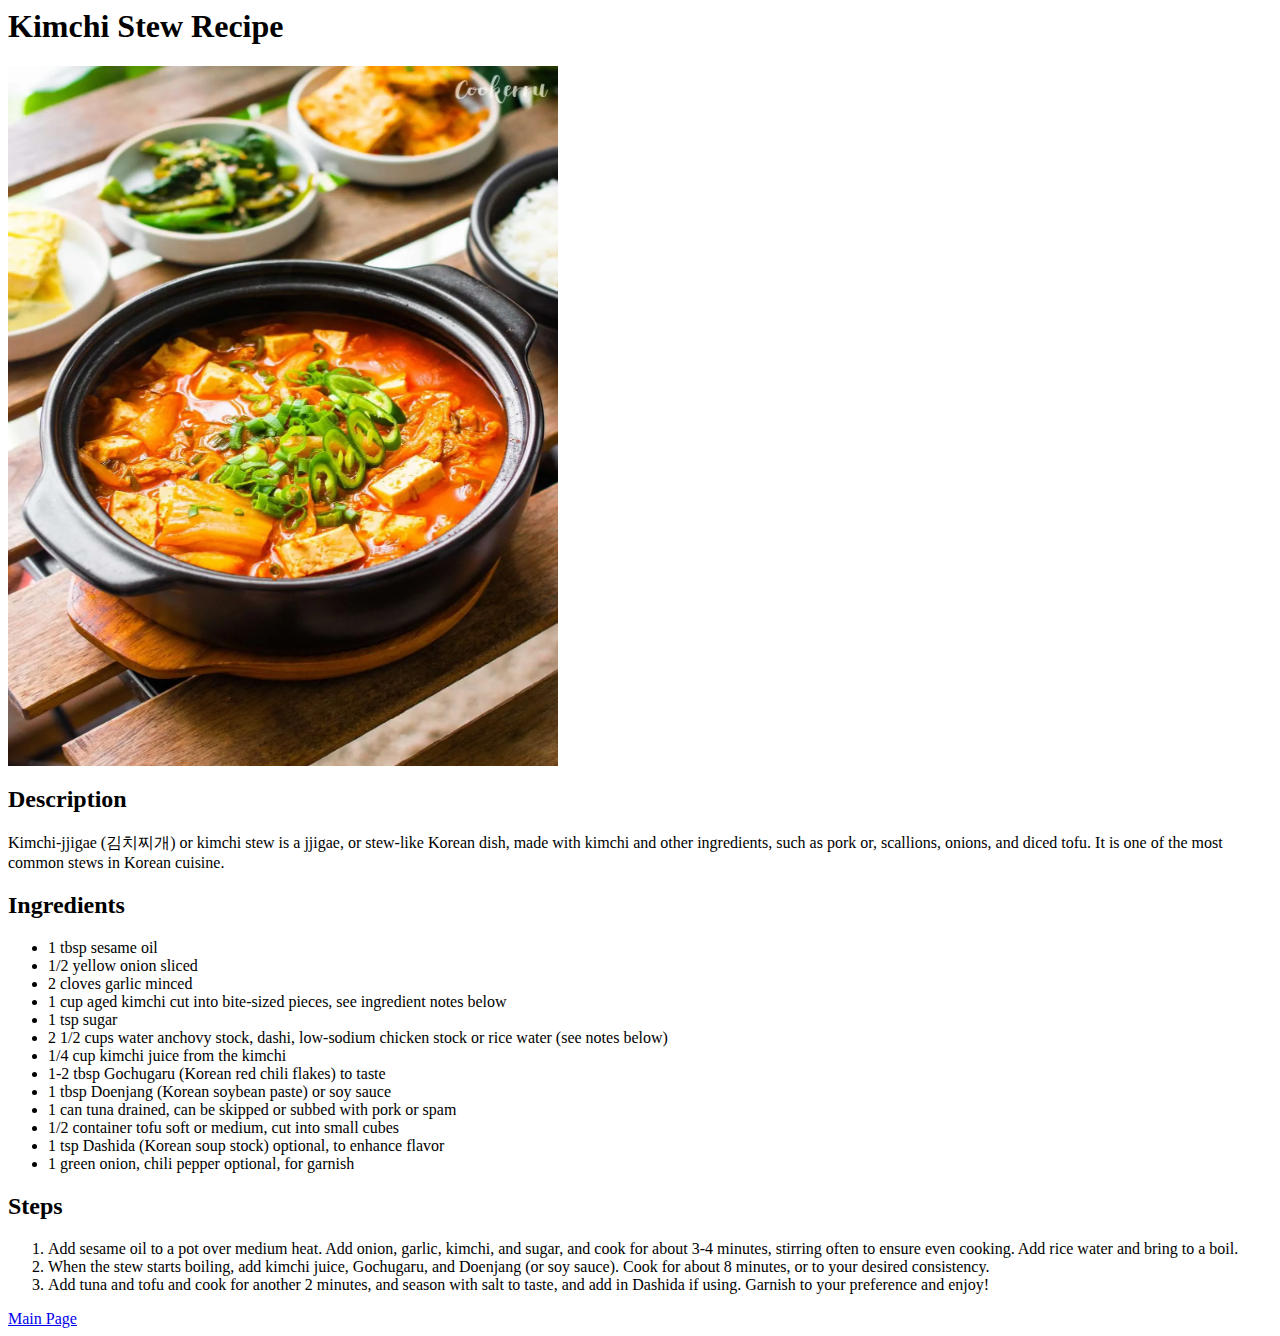
==== recipes/kimchi_stew.html @ 381bd3d4 "Add kimchi stew and spaghetti recipes" ====
<!DOCTYPE>

<html lang="en">
    <head>
        <meta charset="UTF-8">
        <title>Kimchi Stew Recipe</title>
    </head>
    <body>
        <h1>Kimchi Stew Recipe</h1>
        <img src="./images/kimchi_stew.webp" width="550" height="700">

        <h2>Description</h2>
        <p>Kimchi-jjigae (김치찌개) or kimchi stew is a jjigae, or stew-like Korean dish, made with kimchi and other ingredients, such as pork or, scallions, onions, and diced tofu. It is one of the most common stews in Korean cuisine.</p>
        
        <h2>Ingredients</h2>
        <ul>
            <li>1 tbsp sesame oil</li>
            <li>1/2 yellow onion sliced</li>
            <li>2 cloves garlic minced</li>
            <li>1 cup aged kimchi cut into bite-sized pieces, see ingredient notes below</li>
            <li>1 tsp sugar</li>
            <li>2 1/2 cups water anchovy stock, dashi, low-sodium chicken stock or rice water (see notes below)</li>
            <li>1/4 cup kimchi juice from the kimchi</li>
            <li>1-2 tbsp Gochugaru (Korean red chili flakes) to taste</li>
            <li>1 tbsp Doenjang (Korean soybean paste) or soy sauce</li>
            <li>1 can tuna drained, can be skipped or subbed with pork or spam</li>
            <li>1/2 container tofu soft or medium, cut into small cubes</li>
            <li>1 tsp Dashida (Korean soup stock) optional, to enhance flavor</li>
            <li>1 green onion, chili pepper optional, for garnish</li>
        </ul>

        <h2>Steps</h2>

        <ol>
            <li>Add sesame oil to a pot over medium heat. Add onion, garlic, kimchi, and sugar, and cook for about 3-4 minutes, stirring often to ensure even cooking. Add rice water and bring to a boil.</li>
            <li>When the stew starts boiling, add kimchi juice, Gochugaru, and Doenjang (or soy sauce). Cook for about 8 minutes, or to your desired consistency.</li>
            <li>Add tuna and tofu and cook for another 2 minutes, and season with salt to taste, and add in Dashida if using. Garnish to your preference and enjoy!</li>
        </ol>


        <a href="../index.html">Main Page</a>
    </body>
</html>
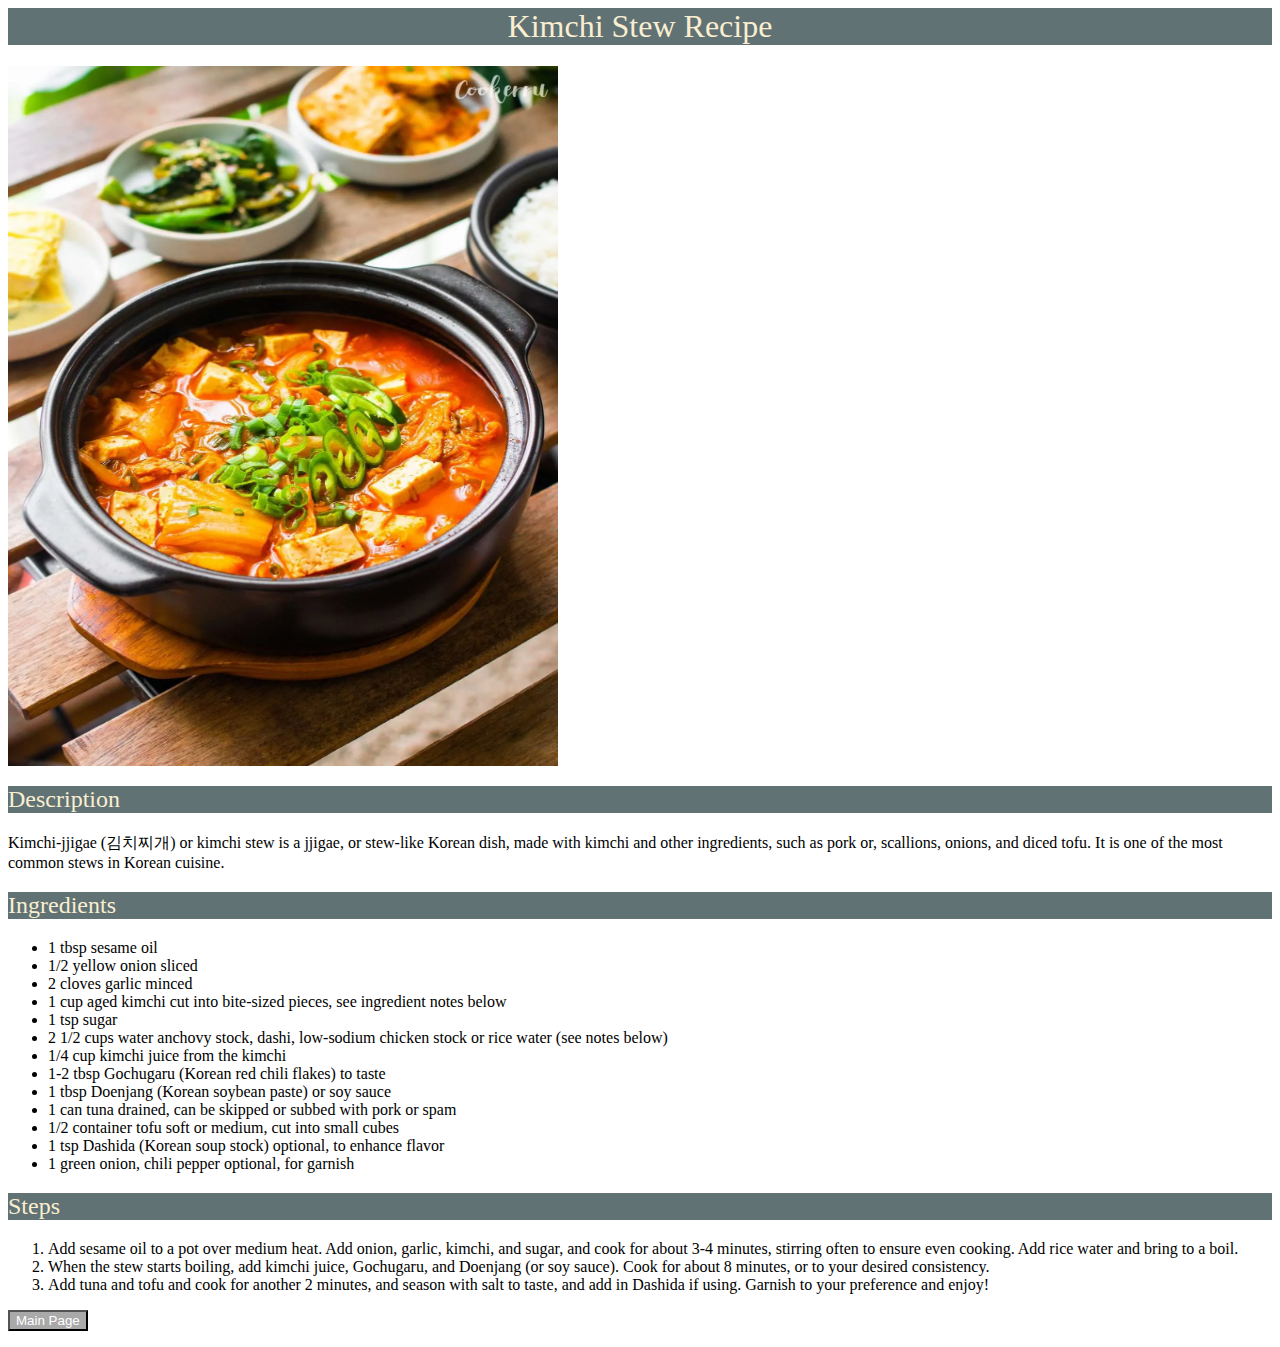
==== commit f00deeb3: "Add CSS to all recipes and index.html" ====
--- a/recipes/kimchi_stew.html
+++ b/recipes/kimchi_stew.html
@@ -4,15 +4,16 @@
     <head>
         <meta charset="UTF-8">
         <title>Kimchi Stew Recipe</title>
+        <link rel="stylesheet" href="./styles/style_kimchi_stew.css">
     </head>
     <body>
-        <h1>Kimchi Stew Recipe</h1>
+        <h1 id="main-header">Kimchi Stew Recipe</h1>
         <img src="./images/kimchi_stew.webp" width="550" height="700">
 
-        <h2>Description</h2>
+        <h2 class="sub-header">Description</h2>
         <p>Kimchi-jjigae (김치찌개) or kimchi stew is a jjigae, or stew-like Korean dish, made with kimchi and other ingredients, such as pork or, scallions, onions, and diced tofu. It is one of the most common stews in Korean cuisine.</p>
         
-        <h2>Ingredients</h2>
+        <h2 class="sub-header">Ingredients</h2>
         <ul>
             <li>1 tbsp sesame oil</li>
             <li>1/2 yellow onion sliced</li>
@@ -29,7 +30,7 @@
             <li>1 green onion, chili pepper optional, for garnish</li>
         </ul>
 
-        <h2>Steps</h2>
+        <h2 class="sub-header">Steps</h2>
 
         <ol>
             <li>Add sesame oil to a pot over medium heat. Add onion, garlic, kimchi, and sugar, and cook for about 3-4 minutes, stirring often to ensure even cooking. Add rice water and bring to a boil.</li>
@@ -37,7 +38,8 @@
             <li>Add tuna and tofu and cook for another 2 minutes, and season with salt to taste, and add in Dashida if using. Garnish to your preference and enjoy!</li>
         </ol>
 
-
-        <a href="../index.html">Main Page</a>
+        <form action="../index.html">
+            <button type="submit" id="main-page-button">Main Page</button>
+        </form>
     </body>
 </html>--- a/recipes/styles/style_kimchi_stew.css
+++ b/recipes/styles/style_kimchi_stew.css
@@ -0,0 +1,20 @@
+
+
+#main-header {
+    background-color:#607274;
+    color: #FAEED1;
+    text-align: center;
+
+    font-weight: 200;
+}
+
+.sub-header {
+    background-color:#607274;
+    color: #FAEED1;
+    font-weight: 100;
+}
+
+#main-page-button {
+    background-color: darkgray;
+    color: white;
+}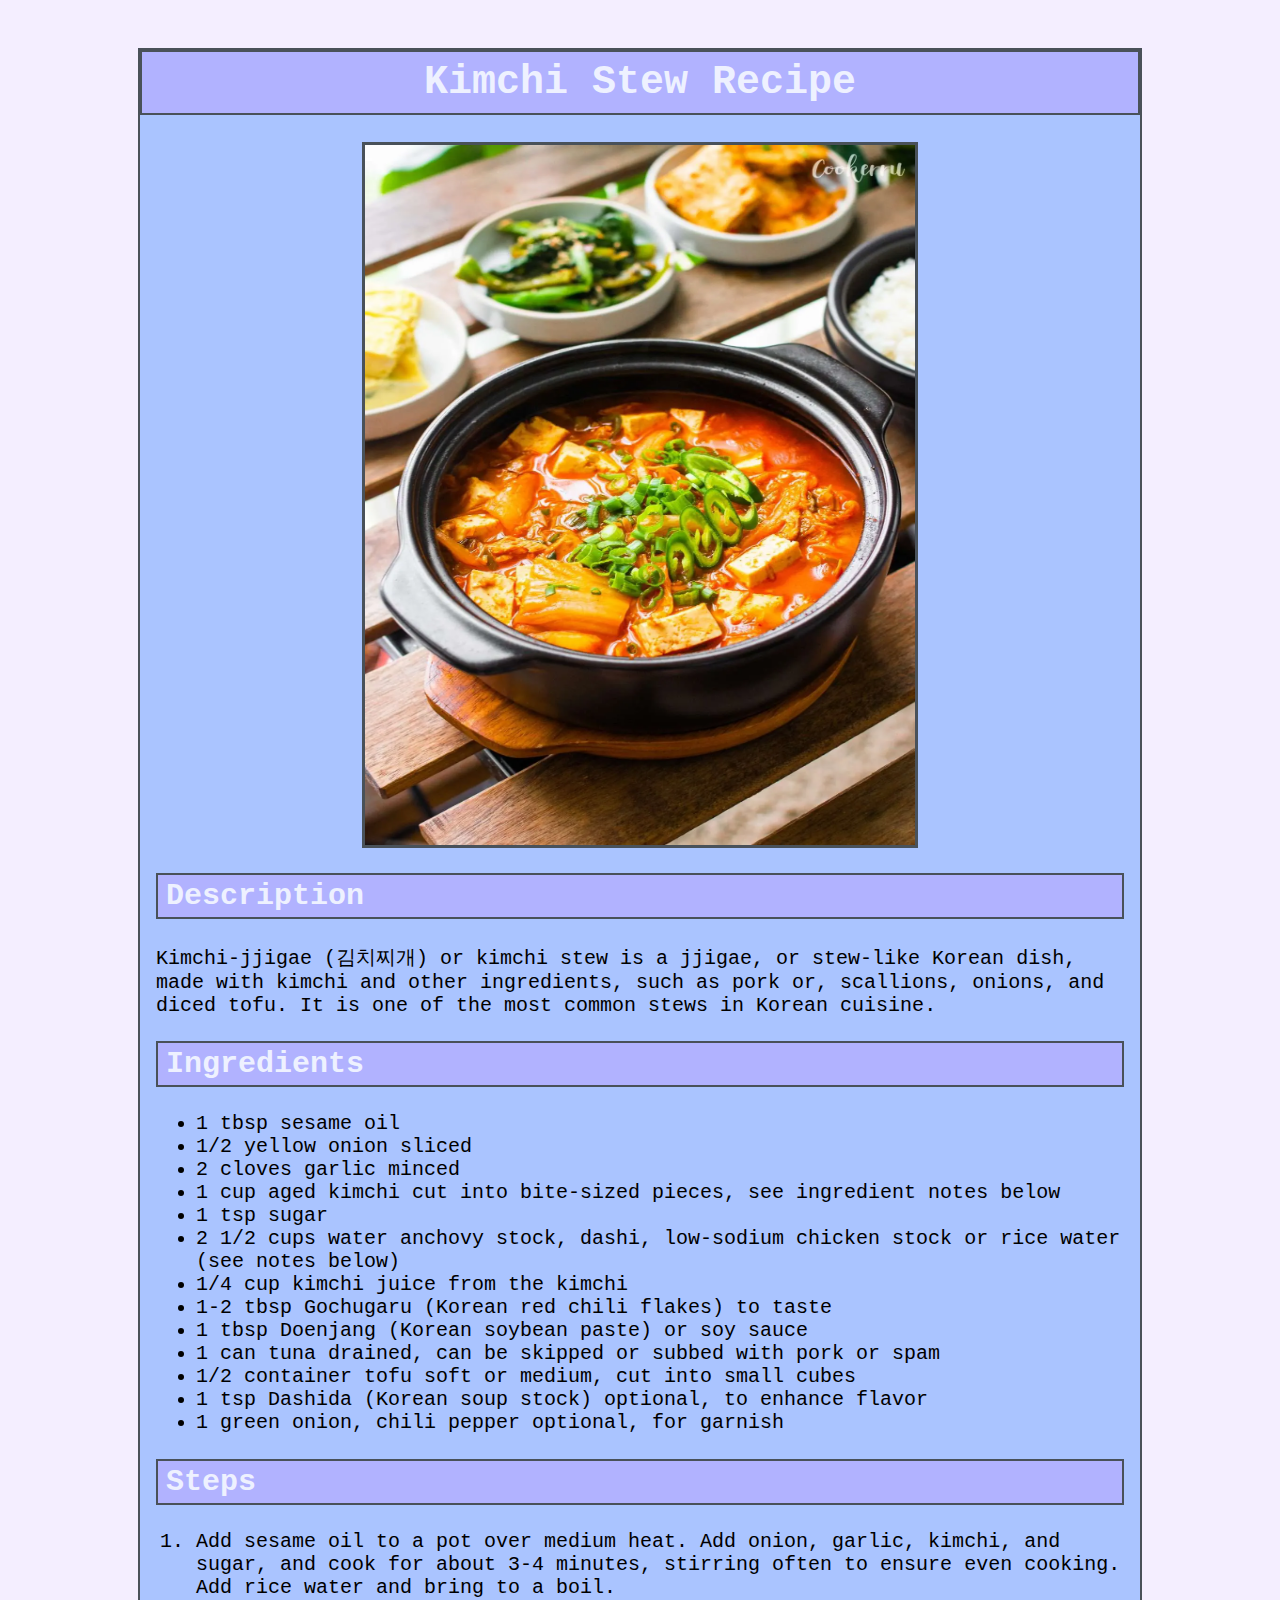
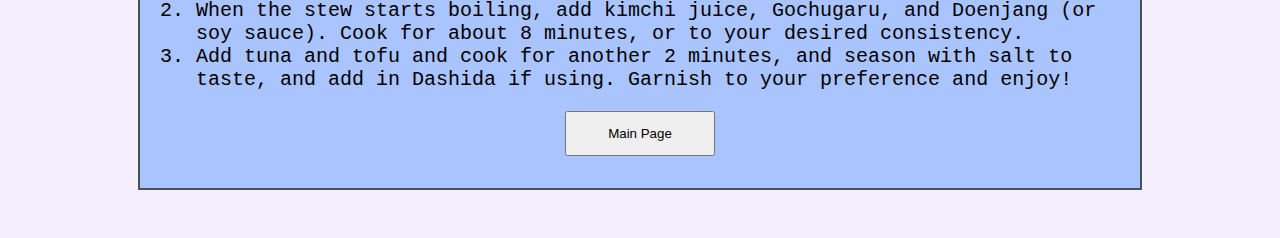
==== commit 2a95c110: "Add css styling to index and recipe html" ====
--- a/recipes/kimchi_stew.html
+++ b/recipes/kimchi_stew.html
@@ -4,42 +4,45 @@
     <head>
         <meta charset="UTF-8">
         <title>Kimchi Stew Recipe</title>
-        <link rel="stylesheet" href="./styles/style_kimchi_stew.css">
+        <link rel="stylesheet" href="./styles/style.css">
     </head>
     <body>
-        <h1 id="main-header">Kimchi Stew Recipe</h1>
-        <img src="./images/kimchi_stew.webp" width="550" height="700">
+        <div class="card">
+            <h1 class="title">Kimchi Stew Recipe</h1>
 
-        <h2 class="sub-header">Description</h2>
-        <p>Kimchi-jjigae (김치찌개) or kimchi stew is a jjigae, or stew-like Korean dish, made with kimchi and other ingredients, such as pork or, scallions, onions, and diced tofu. It is one of the most common stews in Korean cuisine.</p>
-        
-        <h2 class="sub-header">Ingredients</h2>
-        <ul>
-            <li>1 tbsp sesame oil</li>
-            <li>1/2 yellow onion sliced</li>
-            <li>2 cloves garlic minced</li>
-            <li>1 cup aged kimchi cut into bite-sized pieces, see ingredient notes below</li>
-            <li>1 tsp sugar</li>
-            <li>2 1/2 cups water anchovy stock, dashi, low-sodium chicken stock or rice water (see notes below)</li>
-            <li>1/4 cup kimchi juice from the kimchi</li>
-            <li>1-2 tbsp Gochugaru (Korean red chili flakes) to taste</li>
-            <li>1 tbsp Doenjang (Korean soybean paste) or soy sauce</li>
-            <li>1 can tuna drained, can be skipped or subbed with pork or spam</li>
-            <li>1/2 container tofu soft or medium, cut into small cubes</li>
-            <li>1 tsp Dashida (Korean soup stock) optional, to enhance flavor</li>
-            <li>1 green onion, chili pepper optional, for garnish</li>
-        </ul>
+            <div class="content">
+                <img class ="food-image" src="./images/kimchi_stew.webp" width="550" height="700">
 
-        <h2 class="sub-header">Steps</h2>
+                <h2 class="section-content">Description</h2>
+                <p>Kimchi-jjigae (김치찌개) or kimchi stew is a jjigae, or stew-like Korean dish, made with kimchi and other ingredients, such as pork or, scallions, onions, and diced tofu. It is one of the most common stews in Korean cuisine.</p>
+                
+                <h2 class="section-content">Ingredients</h2>
+                <ul>
+                    <li>1 tbsp sesame oil</li>
+                    <li>1/2 yellow onion sliced</li>
+                    <li>2 cloves garlic minced</li>
+                    <li>1 cup aged kimchi cut into bite-sized pieces, see ingredient notes below</li>
+                    <li>1 tsp sugar</li>
+                    <li>2 1/2 cups water anchovy stock, dashi, low-sodium chicken stock or rice water (see notes below)</li>
+                    <li>1/4 cup kimchi juice from the kimchi</li>
+                    <li>1-2 tbsp Gochugaru (Korean red chili flakes) to taste</li>
+                    <li>1 tbsp Doenjang (Korean soybean paste) or soy sauce</li>
+                    <li>1 can tuna drained, can be skipped or subbed with pork or spam</li>
+                    <li>1/2 container tofu soft or medium, cut into small cubes</li>
+                    <li>1 tsp Dashida (Korean soup stock) optional, to enhance flavor</li>
+                    <li>1 green onion, chili pepper optional, for garnish</li>
+                </ul>
 
-        <ol>
-            <li>Add sesame oil to a pot over medium heat. Add onion, garlic, kimchi, and sugar, and cook for about 3-4 minutes, stirring often to ensure even cooking. Add rice water and bring to a boil.</li>
-            <li>When the stew starts boiling, add kimchi juice, Gochugaru, and Doenjang (or soy sauce). Cook for about 8 minutes, or to your desired consistency.</li>
-            <li>Add tuna and tofu and cook for another 2 minutes, and season with salt to taste, and add in Dashida if using. Garnish to your preference and enjoy!</li>
-        </ol>
+                <h2 class="section-content">Steps</h2>
 
-        <form action="../index.html">
-            <button type="submit" id="main-page-button">Main Page</button>
-        </form>
+                <ol>
+                    <li>Add sesame oil to a pot over medium heat. Add onion, garlic, kimchi, and sugar, and cook for about 3-4 minutes, stirring often to ensure even cooking. Add rice water and bring to a boil.</li>
+                    <li>When the stew starts boiling, add kimchi juice, Gochugaru, and Doenjang (or soy sauce). Cook for about 8 minutes, or to your desired consistency.</li>
+                    <li>Add tuna and tofu and cook for another 2 minutes, and season with salt to taste, and add in Dashida if using. Garnish to your preference and enjoy!</li>
+                </ol>
+
+                <button class="main-page-button" type="button">Main Page</button>
+            </div>
+        </div>
     </body>
 </html>--- a/recipes/styles/style.css
+++ b/recipes/styles/style.css
@@ -0,0 +1,46 @@
+body {
+    background: #F4EEFF;
+    font-family:'Courier New', Courier, monospace;
+}
+
+.card {
+    width: 1000px;
+    background: #AAC4FF;
+    margin: 48px auto;
+    padding-bottom: 16px;
+    border: 2px solid #495159; 
+    font-size: 20px;
+}
+
+.section-content {
+    background: #B1B2FF;
+    color: #EEF1FF;
+    border: 2px solid #495159;
+    padding: 4px 8px;
+}
+
+.content {
+    margin: 16px;
+}
+
+.title {
+    background: #B1B2FF;
+    border: 2px solid #495159; 
+    margin-top: 0px;
+    padding: 8px;
+    text-align: center;
+    color: #EEF1FF;
+}
+
+.food-image {
+    display: block;
+    margin: 0 auto;
+    border: 3px solid #495159; 
+}
+
+.main-page-button {
+    display: block;
+    width: 150px;
+    height: 45px;
+    margin: 0 auto;
+}